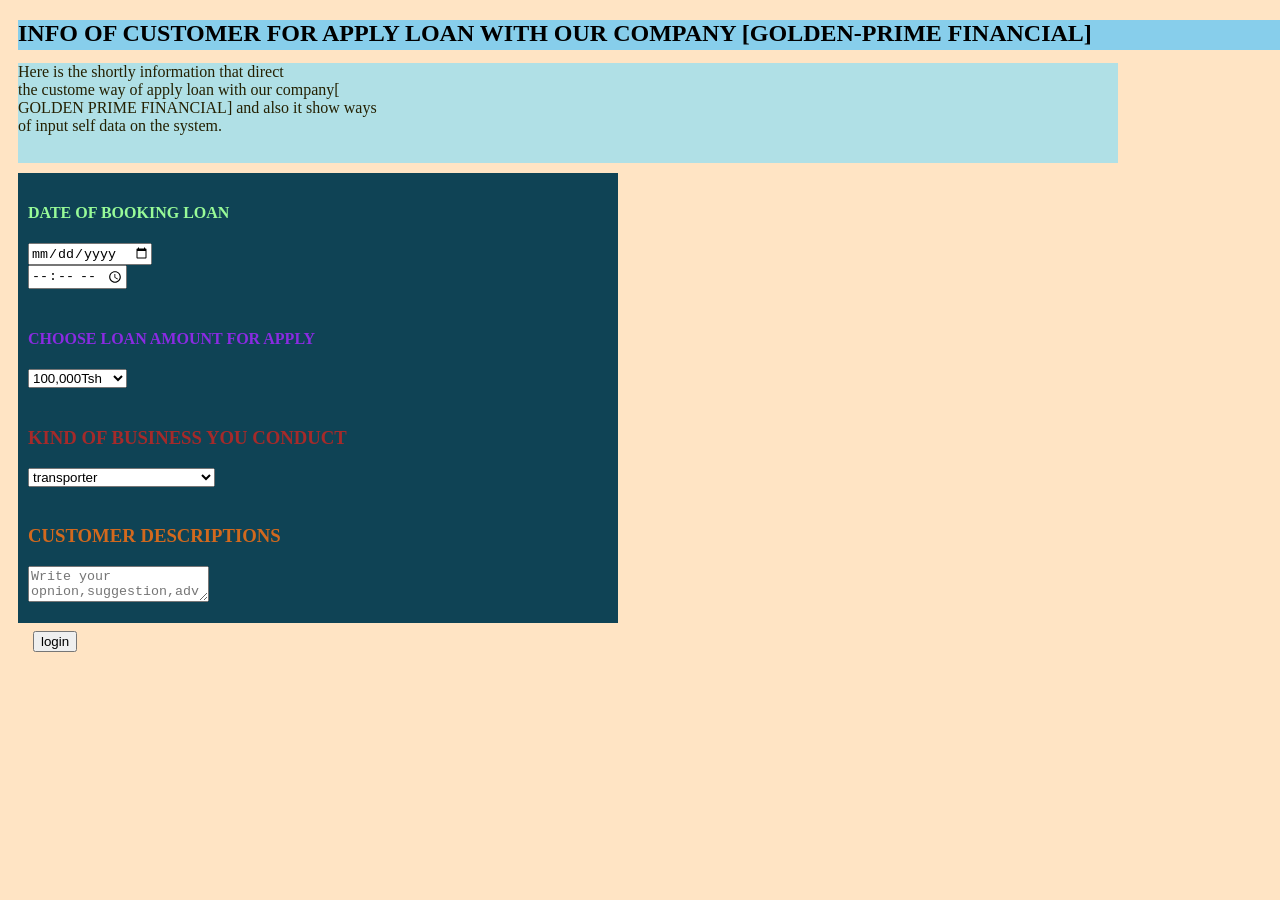
==== index.html/apply-loan.html @ 93946bcb "rename the folder" ====
<!DOCTYPE html>
<html>
    <head>
        <title>apply loan</title>
         <link rel="stylesheet" type="text/css" href="style4.css">
    </head>
    <body>
        <div class="system1">
        <h2>INFO OF CUSTOMER FOR APPLY LOAN WITH OUR COMPANY [GOLDEN-PRIME FINANCIAL]</h2>
        </div>

        <div class="system2">
          <pre></pre> Here is the shortly information that direct<br>
             the custome way of apply loan with our company[<br>
             GOLDEN PRIME FINANCIAL] and also it show ways <br>
             of input self data on the system.</pre>
             </div>
<div class="nag">
  <div class="way1">
               <form>
                <h4><label>DATE OF BOOKING LOAN</label></h4>
                <input type="date"/><br>
                <input type="time"/><br>

               </form> 
             </div>

             <div class="way2">
                <h4><label>CHOOSE LOAN AMOUNT FOR APPLY</label></h4>
                <select name="loan amount">
                  <option>100,000Tsh</option>
                  <option>150,000Tsh</option>
                  <option>200,000Tsh</option>
                  <option>250,000Tsh</option>
                  <option>300,000Tsh</option>
                  <option>350,000Tsh</option>
                  <option>400,000Tsh</option>
                  <option>450,000Tsh</option>
                  <option>500,000Tsh</option>
                  <option>550,000Tsh</option>
                  <option>600,000Tsh</option>
                  <option>650,000Tsh</option>
                  <option>700,000Tsh</option>
                  <option>750,000Tsh</option>
                  <option>800,000Tsh</option>
                  <option>850,000Tsh</option>
                  <option>900,000Tsh</option>
                  <option>950,000Tsh</option>
                  <option>1000,000Tsh</option>
                  <option>150,000Tsh</option>
                  <option>1100,000Tsh</option>
                  <option>1150,000Tsh</option>
                  <option>1200,000Tsh</option>
                  <option>1250,000Tsh</option>
                  <option>1300,000Tsh</option>
                  <option>1350,000Tsh</option>
                  <option>1400,000Tsh</option>
                  <option>1450,000Tsh</option>
                  <option>1500,000Tsh</option>
                  <option>1550,000Tsh</option>
                  <option>1600,000Tsh</option>
                  <option>1650,000Tsh</option>
                  <option>1750,000Tsh</option>
                  <option>1800,000Tsh</option>
                  <option>1850,000Tsh</option>
                  <option>1900,000Tsh</option>
                  <option>1950,000Tsh</option>
                  <option>2000,000Tsh</option>
                  <option>2050,000Tsh</option>


                </select>

             </div>

             <div class="way3">
              <h3><label>KIND OF BUSINESS YOU CONDUCT</label></h3>
              <form>
                <select name="--BUSINESS--">
                    <option>transporter</option>
                     <option>shop goods</option>
                      <option>fruits business</option>
                       <option>tailor</option>
                        <option>garage</option>
                         <option>grainland business</option>
                          <option>drink product business</option>
                           <option>hotel business</option>
                            <option>vegetable business</option>
                            <option>sports shoes shop business</option>
                            <option>vegetable business</option>
                            <option>glosery business</option>


                </select>
              </form>
             </div>

             <div class="way4">
                <form>
                    <h3><label>CUSTOMER DESCRIPTIONS</label></h3>
                     <textarea placeholder="Write your opnion,suggestion,advice and etc."></textarea>
                </form>
             </div>
             <div class="way5">
                <form>
                    <button type="submit">login</button>
                </form>
             </div>
             </div>
        </div>
</div>
             
        

    </body>
</html>
---- index.html/style4.css ----
body{
    background-color: bisque;
}

.nav{
padding: 40px;
}


.name{
width: 450px;
height: 150px;
background: rgb(22, 87, 87);
padding: 10px;
margin-inline: 1px;
margin-left: 2px;
margin: 10px;


}

.gender{

padding: 10px;
display: block;

}

.region{

padding: 10px;
}

.ward{

padding: 10px;
}

.localist{

padding: 10px;
}

.room{
    width: 200px;
    height: 500px;
    background: rgba(4, 63, 102, 0.973);
    padding-bottom: 20px;
    margin: 250px;
    border: 20px;
    color: blueviolet;
    margin-top: 40px;
    margin-inline-start: 1px;
    margin: 10px;
    

}
.validation{
    width: 1300px;
    height: 30px;
    background: rgb(45, 137, 180);
    text-align: center;

    
}

.nec{
    width: 50px;
    height: 5;
    background: rgb(192, 191, 192);
    color: white;

}

.nec:hover{
background: greenyellow;
color: azure;
}

.nag{
    width: 600px;
    height: 450px;
    background: rgb(15, 67, 85);
    margin: 10px;
    
}

.system1{
    width:1300px ;
    height:30px ;
    background: skyblue;
    margin: 10px;
    font-family: gergia;
}

.system2{
    width:1100px ;
    height: 100px;
    background: powderblue;
    margin: 10px;
    font-family: Franklin Gothic;
    color: rgb(36, 32, 2);
}

.way1{
padding: 10px;
color: palegreen;
}

.way2{
padding: 10px;
color: blueviolet;
}

.way3{
padding: 10px;
color: brown;
}

.way4{
padding: 10px;
color: chocolate;
}

.way5{
    margin: 15px;
}

.gender{
color: aqua
}

.region{
color: darkgreen;
}

.ward{
color: dodgerblue;
}

.localist{
color: cadetblue;
}
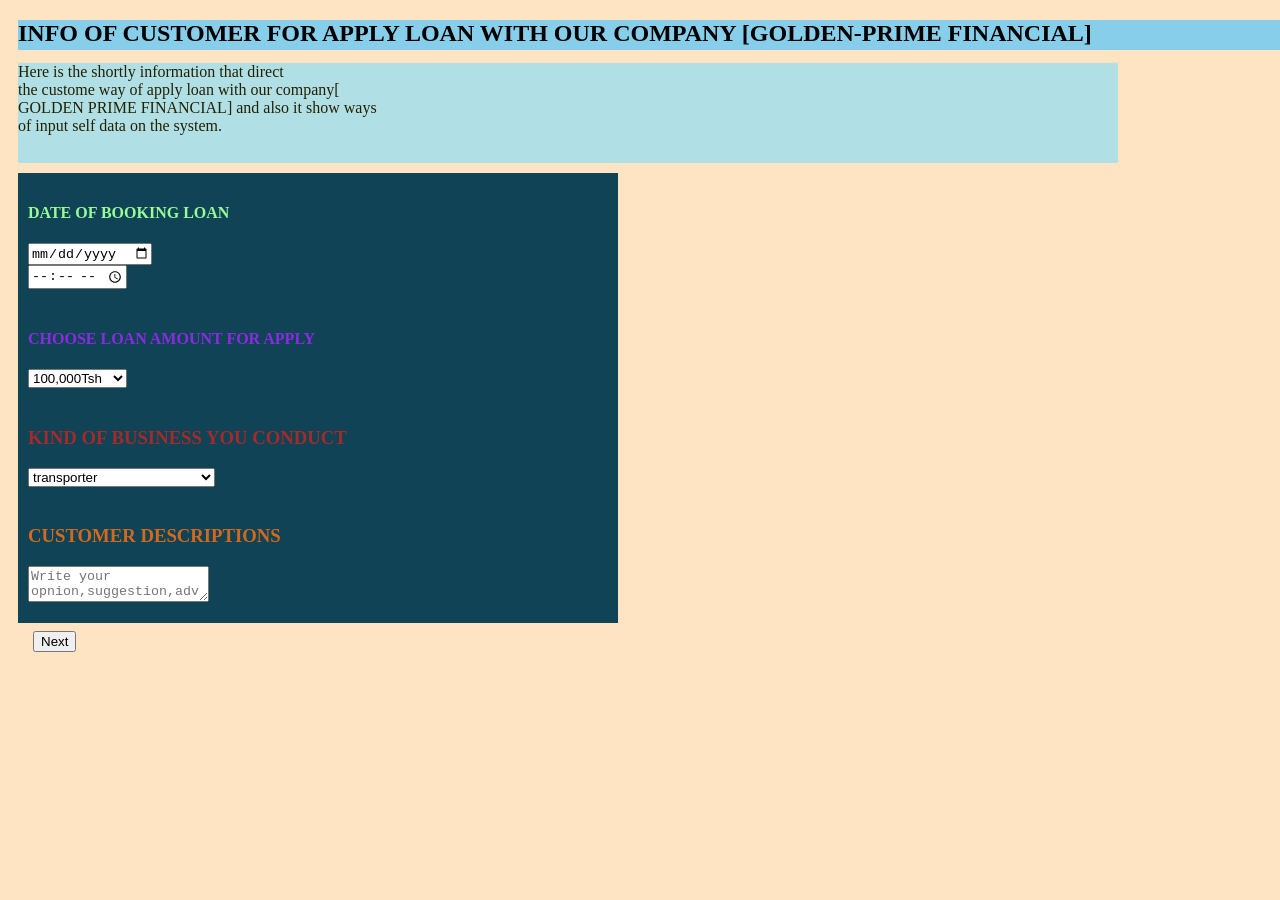
==== commit 7db682c0: "Update apply-loan.html" ====
--- a/index.html/apply-loan.html
+++ b/index.html/apply-loan.html
@@ -17,7 +17,8 @@
              </div>
 <div class="nag">
   <div class="way1">
-               <form>
+               <form action="customer-details.html"
+                   method="get">
                 <h4><label>DATE OF BOOKING LOAN</label></h4>
                 <input type="date"/><br>
                 <input type="time"/><br>
@@ -75,7 +76,8 @@
 
              <div class="way3">
               <h3><label>KIND OF BUSINESS YOU CONDUCT</label></h3>
-              <form>
+              <form action="customer-details.html"
+                   method="get">
                 <select name="--BUSINESS--">
                     <option>transporter</option>
                      <option>shop goods</option>
@@ -103,7 +105,7 @@
              </div>
              <div class="way5">
                 <form>
-                    <button type="submit">login</button>
+                    <button type="submit">Next</button>
                 </form>
              </div>
              </div>
@@ -113,4 +115,4 @@
         
 
     </body>
-</html>+</html>
